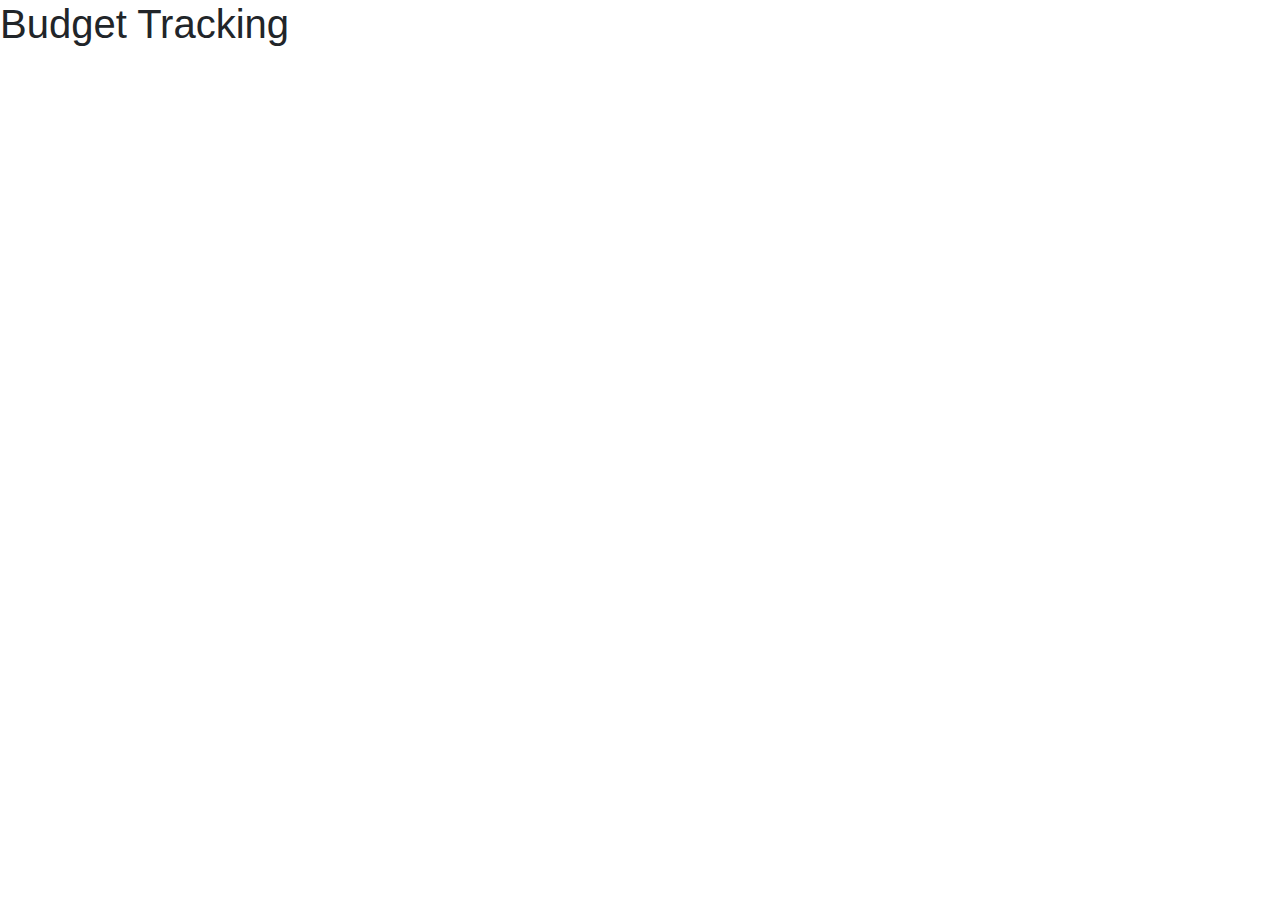
==== templates/budget.html @ 47c86963 "changes made 1" ====
<!doctype html>
<html lang="en">
  <head>
    <!-- Required meta tags -->
    <meta charset="utf-8">
    <meta name="viewport" content="width=device-width, initial-scale=1, shrink-to-fit=no">

    <!-- Bootstrap CSS -->
    <link rel="stylesheet" href="https://cdn.jsdelivr.net/npm/bootstrap@4.3.1/dist/css/bootstrap.min.css" integrity="sha384-ggOyR0iXCbMQv3Xipma34MD+dH/1fQ784/j6cY/iJTQUOhcWr7x9JvoRxT2MZw1T" crossorigin="anonymous">

    <title>Budget Tracking</title>
  </head>
  <body>
    <h1>Budget Tracking</h1>

    <!-- Optional JavaScript -->
    <!-- jQuery first, then Popper.js, then Bootstrap JS -->
    <script src="https://code.jquery.com/jquery-3.3.1.slim.min.js" integrity="sha384-q8i/X+965DzO0rT7abK41JStQIAqVgRVzpbzo5smXKp4YfRvH+8abtTE1Pi6jizo" crossorigin="anonymous"></script>
    <script src="https://cdn.jsdelivr.net/npm/popper.js@1.14.7/dist/umd/popper.min.js" integrity="sha384-UO2eT0CpHqdSJQ6hJty5KVphtPhzWj9WO1clHTMGa3JDZwrnQq4sF86dIHNDz0W1" crossorigin="anonymous"></script>
    <script src="https://cdn.jsdelivr.net/npm/bootstrap@4.3.1/dist/js/bootstrap.min.js" integrity="sha384-JjSmVgyd0p3pXB1rRibZUAYoIIy6OrQ6VrjIEaFf/nJGzIxFDsf4x0xIM+B07jRM" crossorigin="anonymous"></script>
  </body>
</html>
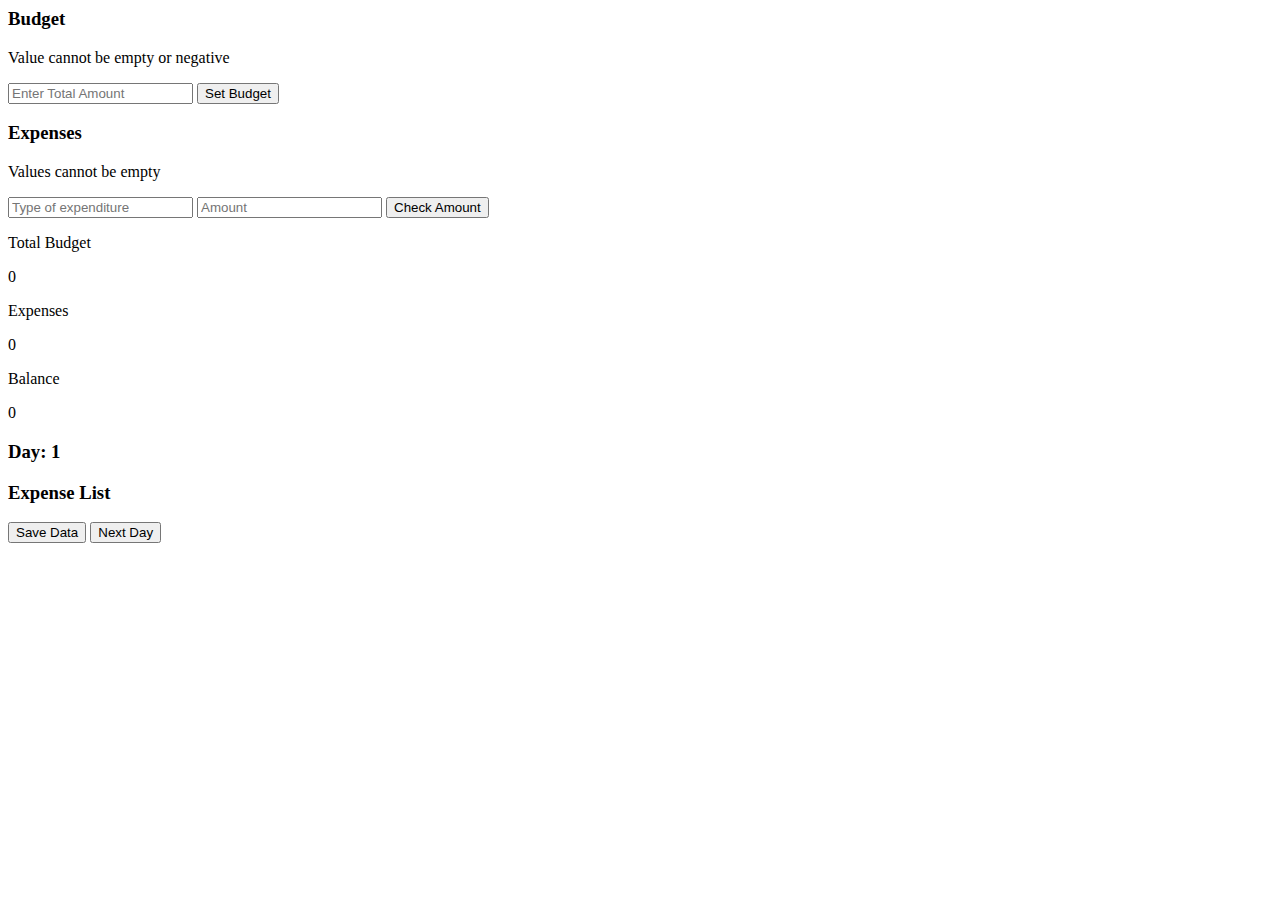
==== commit 9e1c4513: "changes made 1" ====
--- a/templates/budget.html
+++ b/templates/budget.html
@@ -1,22 +1,276 @@
-<!doctype html>
+
 <html lang="en">
   <head>
-    <!-- Required meta tags -->
-    <meta charset="utf-8">
-    <meta name="viewport" content="width=device-width, initial-scale=1, shrink-to-fit=no">
-
-    <!-- Bootstrap CSS -->
-    <link rel="stylesheet" href="https://cdn.jsdelivr.net/npm/bootstrap@4.3.1/dist/css/bootstrap.min.css" integrity="sha384-ggOyR0iXCbMQv3Xipma34MD+dH/1fQ784/j6cY/iJTQUOhcWr7x9JvoRxT2MZw1T" crossorigin="anonymous">
-
-    <title>Budget Tracking</title>
+    <meta name="viewport" content="width=device-width, initial-scale=1.0" />
+    <title>Budget Tracker</title>
+    <!-- Font Awesome Icons -->
+    <link rel="stylesheet" href="https://cdnjs.cloudflare.com/ajax/libs/font-awesome/6.1.1/css/all.min.css"/>
+    <!-- Google Fonts -->
+    <link href="https://fonts.googleapis.com/css2?family=Poppins:wght@400;500&display=swap" rel="stylesheet"/>
+    <!-- Stylesheet -->
+    <link rel="stylesheet" href="{{ url_for('static',filename='css/stylet.css') }}" />
   </head>
   <body>
-    <h1>Budget Tracking</h1>
-
-    <!-- Optional JavaScript -->
-    <!-- jQuery first, then Popper.js, then Bootstrap JS -->
-    <script src="https://code.jquery.com/jquery-3.3.1.slim.min.js" integrity="sha384-q8i/X+965DzO0rT7abK41JStQIAqVgRVzpbzo5smXKp4YfRvH+8abtTE1Pi6jizo" crossorigin="anonymous"></script>
-    <script src="https://cdn.jsdelivr.net/npm/popper.js@1.14.7/dist/umd/popper.min.js" integrity="sha384-UO2eT0CpHqdSJQ6hJty5KVphtPhzWj9WO1clHTMGa3JDZwrnQq4sF86dIHNDz0W1" crossorigin="anonymous"></script>
-    <script src="https://cdn.jsdelivr.net/npm/bootstrap@4.3.1/dist/js/bootstrap.min.js" integrity="sha384-JjSmVgyd0p3pXB1rRibZUAYoIIy6OrQ6VrjIEaFf/nJGzIxFDsf4x0xIM+B07jRM" crossorigin="anonymous"></script>
+    <div class="wrapper">
+      <div class="container">
+        <div class="sub-container">
+          <!-- Budget -->
+          <div class="total-amount-container">
+            <h3>Budget</h3>
+            <p class="hide error" id="budget-error">
+              Value cannot be empty or negative
+            </p>
+            <input
+              type="number"
+              id="total-amount"
+              placeholder="Enter Total Amount"
+            />
+            <button class="submit" id="total-amount-button">Set Budget</button>
+          </div>
+
+          <!-- Expenditure -->
+          <div class="user-amount-container">
+            <h3>Expenses</h3>
+            <p class="hide error" id="product-title-error">
+              Values cannot be empty
+            </p>
+            <input
+              type="text"
+              class="product-title"
+              id="product-title"
+              placeholder="Type of expenditure"
+            />
+            <input
+              type="number"
+              id="user-amount"
+              placeholder="Amount"
+            />
+            <button class="submit" id="check-amount">Check Amount</button>
+          </div>
+        </div>
+        <!-- Output -->
+        <div class="output-container flex-space">
+          <div>
+            <p>Total Budget</p>
+            <span id="amount">0</span>
+          </div>
+          <div>
+            <p>Expenses</p>
+            <span id="expenditure-value">0</span>
+          </div>
+          <div>
+            <p>Balance</p>
+            <span id="balance-amount">0</span>
+          </div>
+        </div>
+      </div>
+
+<div class="day-display">
+  <h3>Day: 1</h3>
+  <!-- <span id="current-day"></span> -->
+</div>
+
+      <!-- List -->
+      <div class="list">
+        <h3>Expense List</h3>
+        <div class="list-container" id="list"></div>
+      </div>
+
+<div class="button-container">
+  <button class="submit" id="saveDataButton">Save Data</button>
+  <button class="submit" id="nextDayButton">Next Day</button>
+</div>
+    </div>
+    <!-- Script -->
+    <script >
+      // DOM Elements
+const totalAmountInput = document.getElementById('total-amount');
+const setBudgetButton = document.getElementById('total-amount-button');
+const productTitleInput = document.getElementById('product-title');
+const userAmountInput = document.getElementById('user-amount');
+const checkAmountButton = document.getElementById('check-amount');
+const amountDisplay = document.getElementById('amount');
+const expenditureValue = document.getElementById('expenditure-value');
+const balanceAmount = document.getElementById('balance-amount');
+const list = document.getElementById('list');
+const saveDataButton = document.getElementById('saveDataButton');
+const nextDayButton = document.getElementById('nextDayButton');
+const dayDisplay = document.getElementById('day-display');
+
+// Variables
+let tempAmount = 0;
+let expenses = [];
+let currentDay = 1;
+
+// Event listeners
+setBudgetButton.addEventListener('click', setBudget);
+checkAmountButton.addEventListener('click', addExpense);
+saveDataButton.addEventListener('click', saveData);
+nextDayButton.addEventListener('click', goToNextDay);
+
+// Load data on page load
+window.addEventListener('load', loadData);
+
+// Function to initialize the application
+function initialize() {
+  tempAmount = localStorage.getItem('budget') || 0;
+  currentDay = parseInt(localStorage.getItem('currentDay')) || 1;
+  dayDisplay.innerText = `Day ${currentDay}`;
+  amountDisplay.innerText = formatAmount(tempAmount);
+  updateBalance();
+  loadExpenseList();
+}
+
+// Function to set the budget amount
+function setBudget() {
+  const amount = parseFloat(totalAmountInput.value);
+  if (isNaN(amount) || amount <= 0) {
+    showError('Value cannot be empty or negative', 'budget-error');
+    return;
+  }
+
+  tempAmount = amount;
+  amountDisplay.innerText = formatAmount(tempAmount);
+  totalAmountInput.value = '';
+
+  hideError('budget-error');
+  saveData();
+}
+
+// Function to add an expense
+function addExpense() {
+  const title = productTitleInput.value.trim();
+  const amount = parseFloat(userAmountInput.value);
+  if (title === '' || isNaN(amount) || amount <= 0) {
+    showError('Values cannot be empty', 'product-title-error');
+    return;
+  }
+
+  const newExpense = {
+    name: title,
+    value: amount,
+    day: currentDay
+  };
+
+  expenses.push(newExpense);
+  listCreator(title, amount, expenses.length - 1);
+  productTitleInput.value = '';
+  userAmountInput.value = '';
+
+  hideError('product-title-error');
+  updateBalance();
+  saveData();
+}
+
+// Function to update the balance
+function updateBalance() {
+  const totalExpenses = expenses.reduce((sum, expense) => sum + expense.value, 0);
+  const remainingBalance = tempAmount - totalExpenses;
+
+  expenditureValue.innerText = formatAmount(totalExpenses);
+  balanceAmount.innerText = formatAmount(remainingBalance);
+}
+
+// Function to save data in local storage
+function saveData() {
+  localStorage.setItem('budget', tempAmount);
+  localStorage.setItem('expenses', JSON.stringify(expenses));
+  localStorage.setItem('currentDay', currentDay);
+}
+
+// Function to load data from local storage
+function loadData() {
+  initialize();
+  loadExpenseList();
+}
+
+// Function to load the expense list
+function loadExpenseList() {
+  const storedExpenses = JSON.parse(localStorage.getItem('expenses')) || [];
+  expenses = storedExpenses.filter(expense => expense.day === currentDay);
+  updateExpenseList();
+}
+
+//Function To Modify List Elements
+const modifyElement = (element, edit = false) => {
+  let parentDiv = element.parentElement;
+  let currentBalance = balanceValue.innerText;
+  let currentExpense = expenditureValue.innerText;
+  let parentAmount = parentDiv.querySelector(".amount").innerText;
+  if (edit) {
+    let parentText = parentDiv.querySelector(".product").innerText;
+    productTitle.value = parentText;
+    userAmount.value = parentAmount;
+    disableButtons(true);
+  }
+  balanceValue.innerText = parseInt(currentBalance) + parseInt(parentAmount);
+  expenditureValue.innerText =
+    parseInt(currentExpense) - parseInt(parentAmount);
+  parentDiv.remove();
+};
+
+
+//Function To Create List
+const listCreator = (expenseName, expenseValue) => {
+  let sublistContent = document.createElement("div");
+  sublistContent.classList.add("sublist-content", "flex-space");
+  list.appendChild(sublistContent);
+  sublistContent.innerHTML = `<p class="product">${expenseName}</p><p class="amount">${expenseValue}</p>`;
+  let editButton = document.createElement("button");
+  editButton.classList.add("fa-solid", "fa-pen-to-square", "edit");
+  editButton.style.fontSize = "1.2em";
+  editButton.addEventListener("click", () => {
+    modifyElement(editButton, true);
+  });
+  let deleteButton = document.createElement("button");
+  deleteButton.classList.add("fa-solid", "fa-trash-can", "delete");
+  deleteButton.style.fontSize = "1.2em";
+  deleteButton.addEventListener("click", () => {
+    modifyElement(deleteButton);
+  });
+  sublistContent.appendChild(editButton);
+  sublistContent.appendChild(deleteButton);
+  document.getElementById("list").appendChild(sublistContent);
+};
+
+
+// Function to go to the next day
+function goToNextDay() {
+  saveData();
+  currentDay++;
+  dayDisplay.innerText = `Day ${currentDay}`;
+  loadExpenseList();
+}
+
+// Utility function to format amount with rupee symbol
+function formatAmount(amount) {
+  return `${amount.toFixed(2)}`;
+}
+
+// Utility function to show an error message
+function showError(message, elementId) {
+  const errorElement = document.getElementById(elementId);
+  errorElement.innerText = message;
+  errorElement.classList.remove('hide');
+}
+
+// Utility function to hide an error message
+function hideError(elementId) {
+  const errorElement = document.getElementById(elementId);
+  errorElement.classList.add('hide');
+}
+
+// Next day button click event
+nextDayButton.addEventListener('click', () => {
+  currentDay++;
+  dayDisplay.innerText = `Day ${currentDay}`;
+  list.innerHTML = ''; // Clear the expense list
+});
+
+// Call the initialize function
+initialize();
+
+
+    </script>
   </body>
-</html>+</html>
